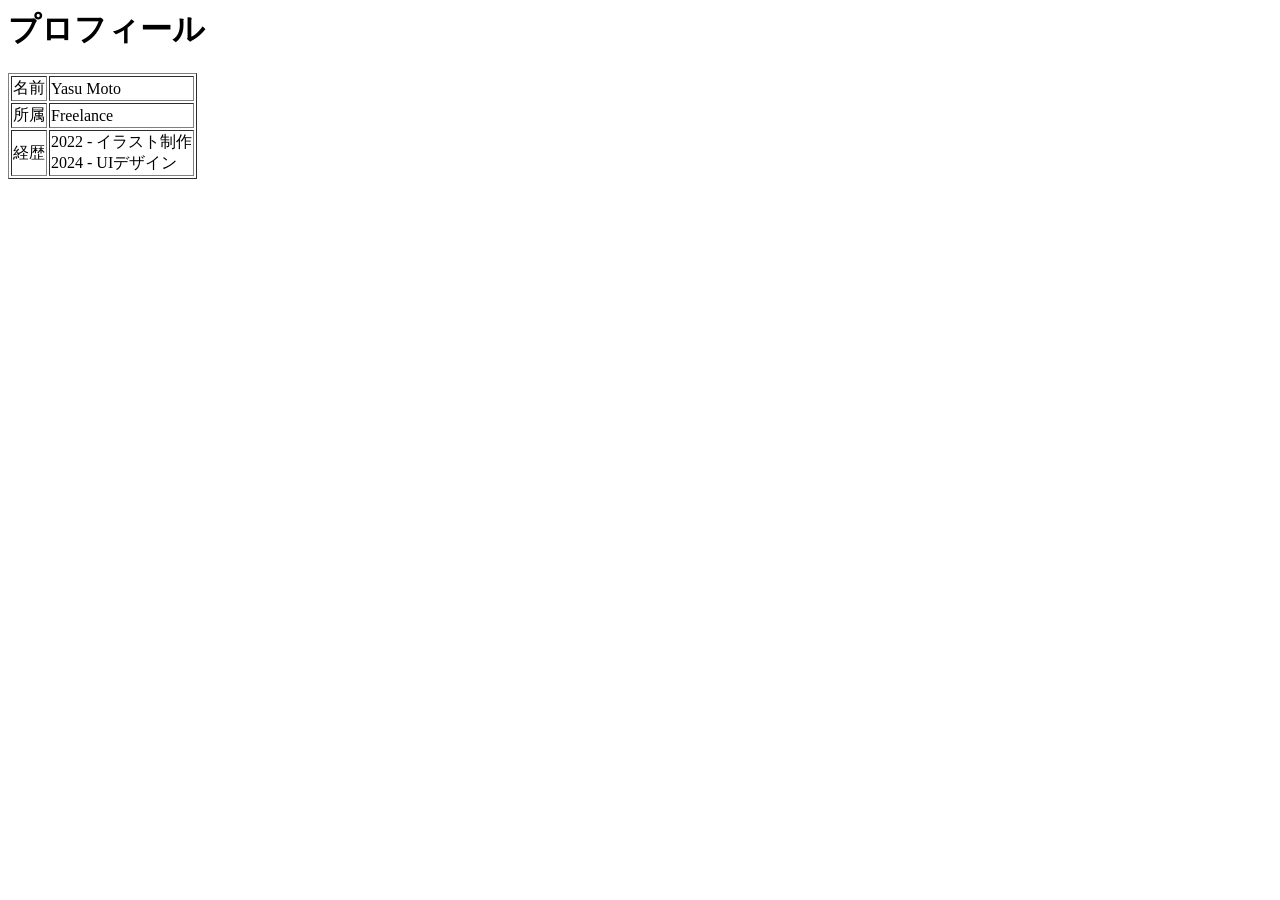
==== index.html @ 5e36bf97 "Create index.html テスト１" ====
<body>
  <h1>プロフィール</h1>

  <table border="1">
    <tr>
      <td>名前</td>
      <td>Yasu Moto</td>
    </tr>

    <tr>
      <td>所属</td>
      <td>Freelance</td>
    </tr>

    <tr>
      <td>経歴</td>
      <td>
        2022 - イラスト制作<br>
        2024 - UIデザイン
      </td>
    </tr>
  </table>
</body>
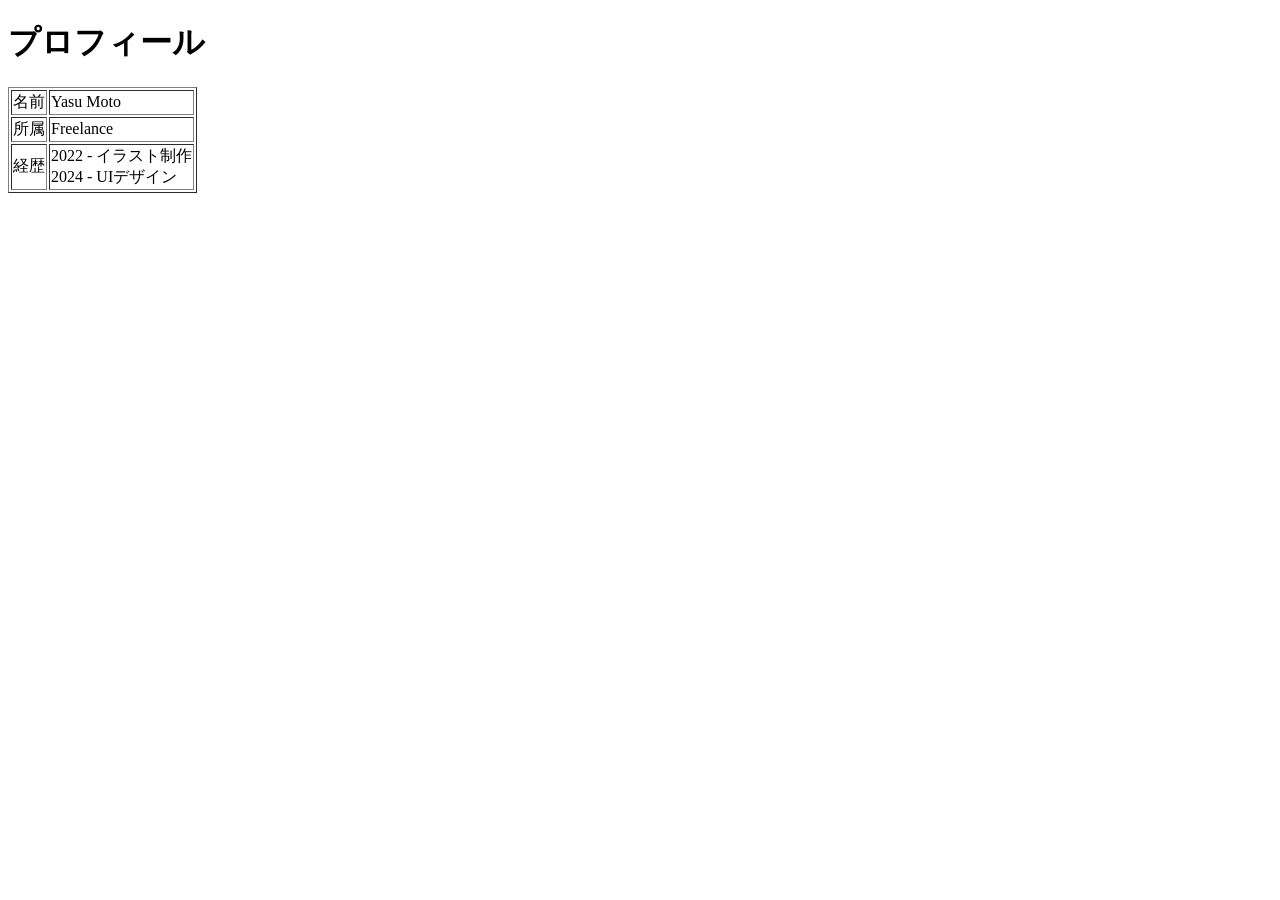
==== commit 7c72a3ac: "Update index.html" ====
--- a/index.html
+++ b/index.html
@@ -1,3 +1,12 @@
+<!DOCTYPE html>
+<html>
+<head>
+  <meta charset="UTF-8">
+  <title>ページタイトル</title>
+  
+  <!-- ここに書く -->
+  <meta name="robots" content="noindex, nofollow">
+</head>
 <body>
   <h1>プロフィール</h1>
 
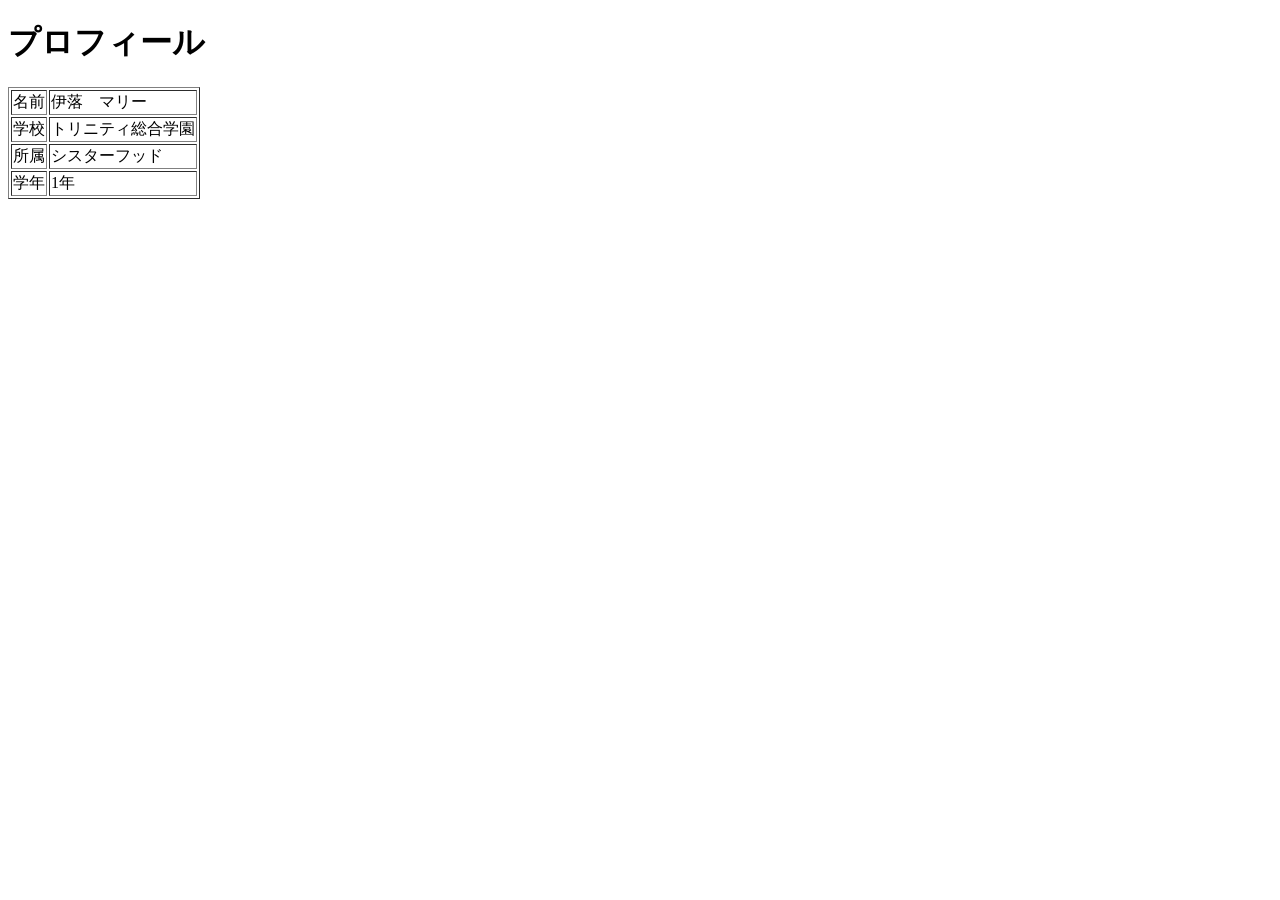
==== commit 1d2c67e0: "Update index.html" ====
--- a/index.html
+++ b/index.html
@@ -6,6 +6,7 @@
   
   <!-- ここに書く -->
   <meta name="robots" content="noindex, nofollow">
+  <meta name="googlebot" content="noindex, nofollow">
 </head>
 <body>
   <h1>プロフィール</h1>
@@ -13,19 +14,20 @@
   <table border="1">
     <tr>
       <td>名前</td>
-      <td>Yasu Moto</td>
+      <td>伊落　マリー</td>
     </tr>
-
+    <tr>
+      <td>学校</td>
+      <td>トリニティ総合学園</td>
+    </tr>
     <tr>
       <td>所属</td>
-      <td>Freelance</td>
+      <td>シスターフッド</td>
     </tr>
-
     <tr>
-      <td>経歴</td>
+      <td>学年</td>
       <td>
-        2022 - イラスト制作<br>
-        2024 - UIデザイン
+        1年
       </td>
     </tr>
   </table>
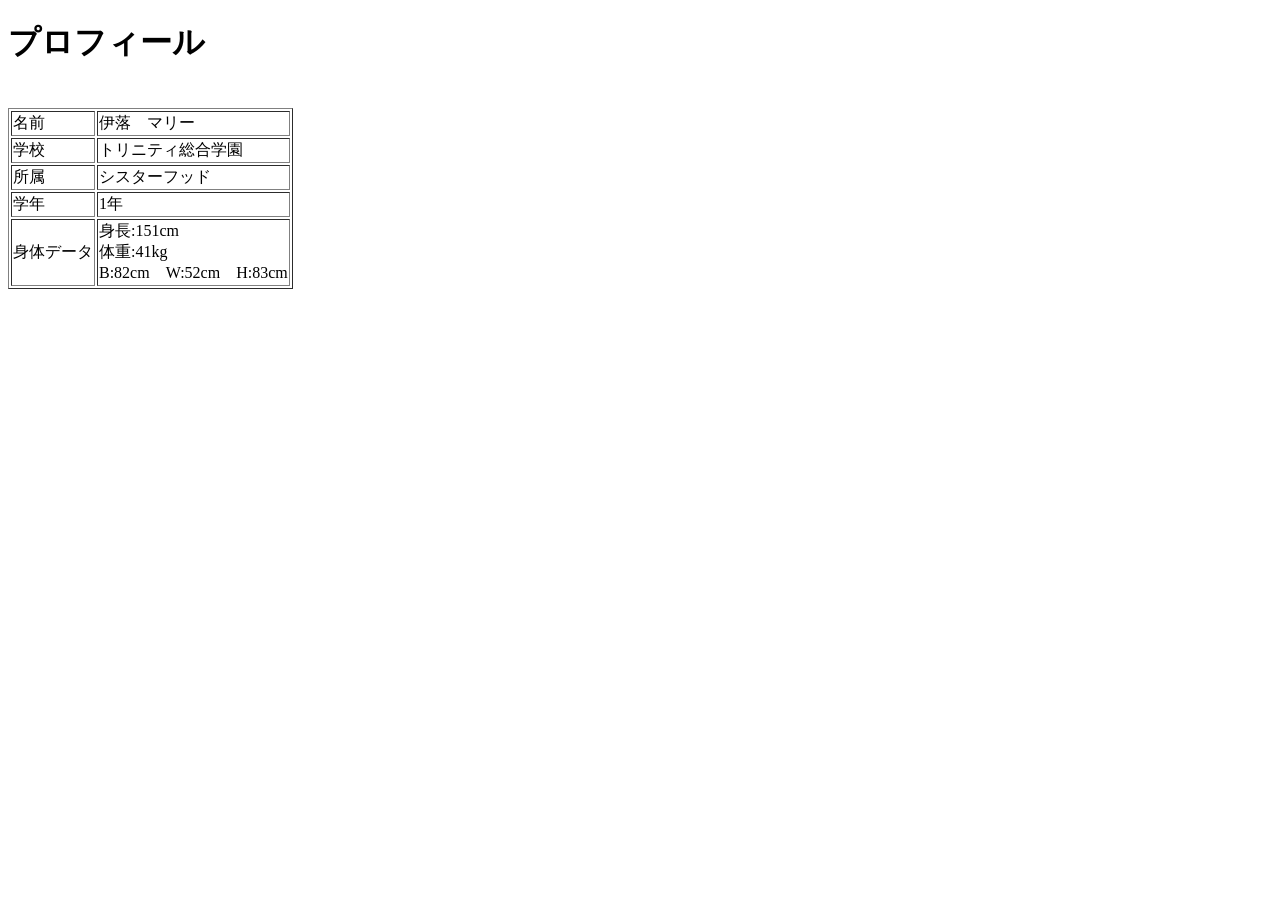
==== commit fbb0bb97: "Update index.html" ====
--- a/index.html
+++ b/index.html
@@ -28,6 +28,13 @@
       <td>学年</td>
       <td>
         1年
+      </td>  
+    　<tr>
+      <td>身体データ</td>
+      <td>
+        身長:151cm<br>
+        体重:41kg<br>
+        B:82cm　W:52cm　H:83cm
       </td>
     </tr>
   </table>
